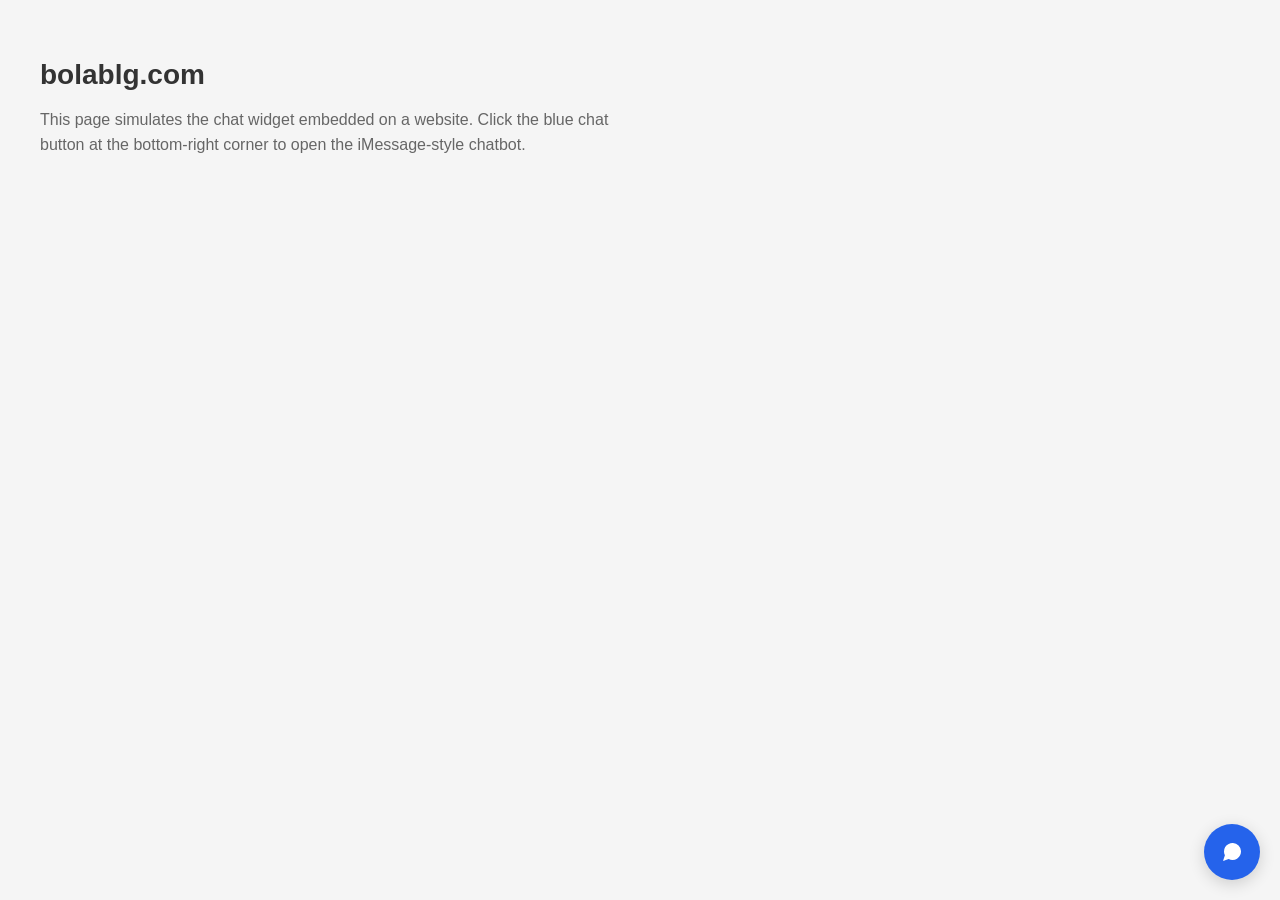
==== static/test-embed.html @ ec5ab6cb "feat: ChatGPT-style frontend redesign + iMessage embed widget Redesign the chatbot frontend with two" ====
<!DOCTYPE html>
<html lang="en">
<head>
    <meta charset="UTF-8">
    <meta name="viewport" content="width=device-width, initial-scale=1.0">
    <title>Widget Embed Test - bolablg.com</title>
    <style>
        body { margin: 0; padding: 40px; font-family: -apple-system, BlinkMacSystemFont, 'Segoe UI', sans-serif; background: #f5f5f5; color: #333; }
        h1 { font-size: 28px; margin-bottom: 12px; }
        p { color: #666; font-size: 16px; line-height: 1.6; max-width: 600px; }
    </style>
</head>
<body>
    <h1>bolablg.com</h1>
    <p>This page simulates the chat widget embedded on a website. Click the blue chat button at the bottom-right corner to open the iMessage-style chatbot.</p>

    <script>
    // Inline version of embed.js pointing to localhost for testing
    (function () {
        'use strict';
        var CHAT_URL = window.location.origin + '/?embed=true';
        var config = { position: 'bottom-right', accent: '#2563EB' };

        var wrapper = document.createElement('div');
        wrapper.id = 'ibola-chat-widget';

        var style = document.createElement('style');
        style.textContent = '#ibola-chat-widget{position:fixed;right:20px;bottom:20px;z-index:99999;font-family:-apple-system,sans-serif}#ibola-chat-widget .ibola-trigger{width:56px;height:56px;border-radius:50%;background:' + config.accent + ';border:none;cursor:pointer;display:flex;align-items:center;justify-content:center;box-shadow:0 4px 16px rgba(0,0,0,0.16);transition:transform 200ms ease,box-shadow 200ms ease}#ibola-chat-widget .ibola-trigger:hover{transform:scale(1.08);box-shadow:0 6px 24px rgba(0,0,0,0.2)}#ibola-chat-widget .ibola-trigger svg{width:24px;height:24px;fill:white;transition:transform 200ms ease}#ibola-chat-widget .ibola-trigger.open svg{transform:rotate(90deg)}#ibola-chat-widget .ibola-frame-container{position:absolute;right:0;bottom:68px;width:400px;height:600px;max-height:calc(100vh - 100px);max-width:calc(100vw - 40px);border-radius:16px;overflow:hidden;box-shadow:0 12px 48px rgba(0,0,0,0.15);border:1px solid rgba(0,0,0,0.08);opacity:0;transform:translateY(12px) scale(0.96);pointer-events:none;transition:opacity 250ms ease,transform 250ms ease}#ibola-chat-widget .ibola-frame-container.visible{opacity:1;transform:translateY(0) scale(1);pointer-events:auto}#ibola-chat-widget .ibola-frame-container iframe{width:100%;height:100%;border:none}@media(max-width:480px){#ibola-chat-widget .ibola-frame-container{width:calc(100vw - 20px);height:calc(100vh - 80px);bottom:68px;right:-10px;border-radius:12px}}';
        document.head.appendChild(style);

        var trigger = document.createElement('button');
        trigger.className = 'ibola-trigger';
        trigger.setAttribute('aria-label', 'Open chat');
        trigger.title = 'Chat with iBola';

        var NS = 'http://www.w3.org/2000/svg';
        var svg = document.createElementNS(NS, 'svg');
        svg.setAttribute('viewBox', '0 0 24 24');
        var path = document.createElementNS(NS, 'path');
        path.setAttribute('d', 'M21 11.5a8.38 8.38 0 0 1-.9 3.8 8.5 8.5 0 0 1-7.6 4.7 8.38 8.38 0 0 1-3.8-.9L3 21l1.9-5.7a8.38 8.38 0 0 1-.9-3.8 8.5 8.5 0 0 1 4.7-7.6 8.38 8.38 0 0 1 3.8-.9h.5a8.48 8.48 0 0 1 8 8v.5z');
        svg.appendChild(path);
        trigger.appendChild(svg);

        var frameContainer = document.createElement('div');
        frameContainer.className = 'ibola-frame-container';
        var iframe = document.createElement('iframe');
        iframe.title = 'iBola Chat';
        iframe.setAttribute('loading', 'lazy');
        frameContainer.appendChild(iframe);

        wrapper.appendChild(frameContainer);
        wrapper.appendChild(trigger);
        document.body.appendChild(wrapper);

        var isOpen = false;
        trigger.addEventListener('click', function () {
            isOpen = !isOpen;
            trigger.classList.toggle('open', isOpen);
            frameContainer.classList.toggle('visible', isOpen);
            trigger.setAttribute('aria-label', isOpen ? 'Close chat' : 'Open chat');
            if (isOpen && !iframe.src) iframe.src = CHAT_URL;
        });
    })();
    </script>
</body>
</html>
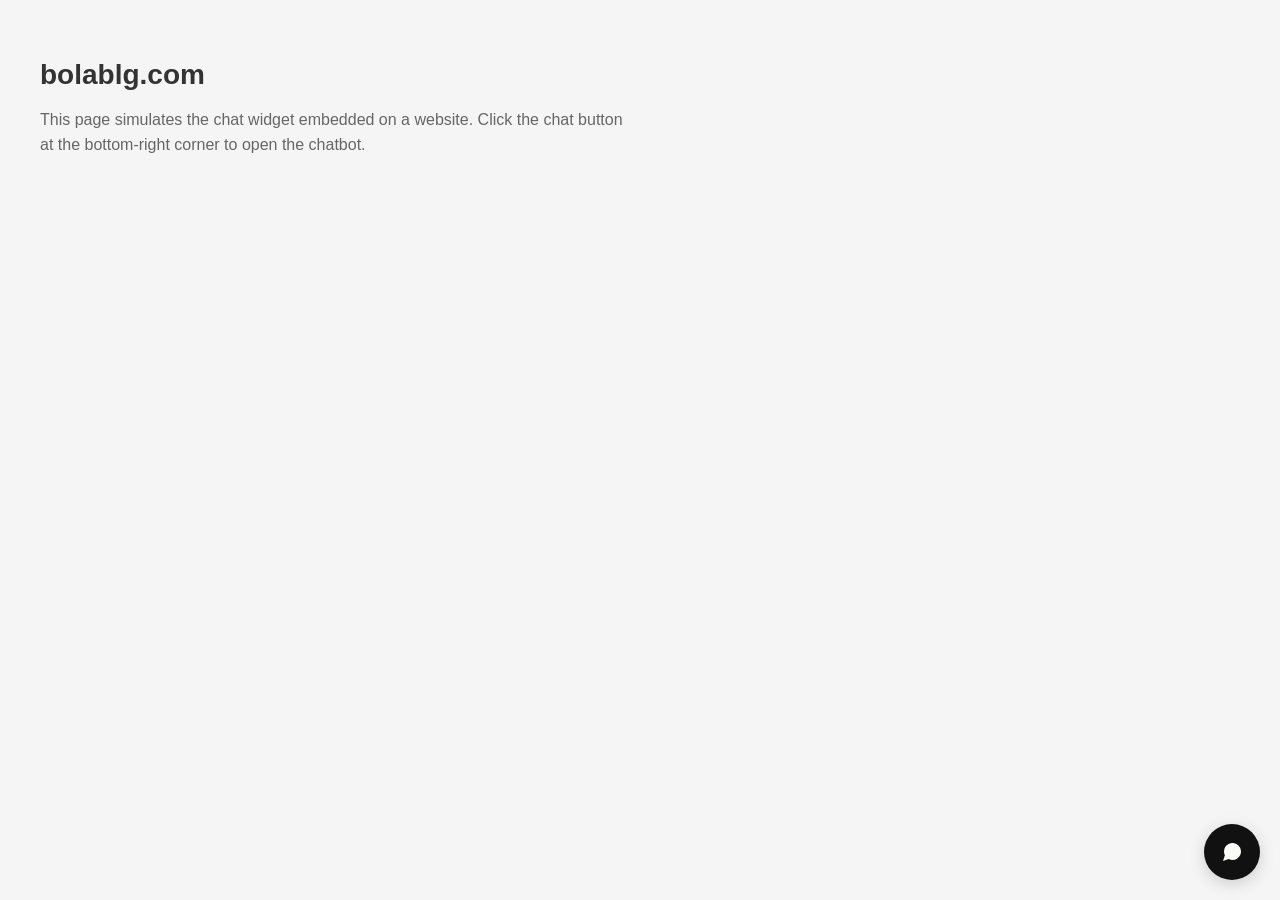
==== commit 67cf1544: "feat(ui): PART 8.1 reskin chatbot to portfolio design system Token-level reskin so the chat reads as" ====
--- a/static/test-embed.html
+++ b/static/test-embed.html
@@ -12,20 +12,20 @@
 </head>
 <body>
     <h1>bolablg.com</h1>
-    <p>This page simulates the chat widget embedded on a website. Click the blue chat button at the bottom-right corner to open the iMessage-style chatbot.</p>
+    <p>This page simulates the chat widget embedded on a website. Click the chat button at the bottom-right corner to open the chatbot.</p>
 
     <script>
     // Inline version of embed.js pointing to localhost for testing
     (function () {
         'use strict';
         var CHAT_URL = window.location.origin + '/?embed=true';
-        var config = { position: 'bottom-right', accent: '#2563EB' };
+        var config = { position: 'bottom-right', accent: '#111111' };
 
         var wrapper = document.createElement('div');
         wrapper.id = 'ibola-chat-widget';
 
         var style = document.createElement('style');
-        style.textContent = '#ibola-chat-widget{position:fixed;right:20px;bottom:20px;z-index:99999;font-family:-apple-system,sans-serif}#ibola-chat-widget .ibola-trigger{width:56px;height:56px;border-radius:50%;background:' + config.accent + ';border:none;cursor:pointer;display:flex;align-items:center;justify-content:center;box-shadow:0 4px 16px rgba(0,0,0,0.16);transition:transform 200ms ease,box-shadow 200ms ease}#ibola-chat-widget .ibola-trigger:hover{transform:scale(1.08);box-shadow:0 6px 24px rgba(0,0,0,0.2)}#ibola-chat-widget .ibola-trigger svg{width:24px;height:24px;fill:white;transition:transform 200ms ease}#ibola-chat-widget .ibola-trigger.open svg{transform:rotate(90deg)}#ibola-chat-widget .ibola-frame-container{position:absolute;right:0;bottom:68px;width:400px;height:600px;max-height:calc(100vh - 100px);max-width:calc(100vw - 40px);border-radius:16px;overflow:hidden;box-shadow:0 12px 48px rgba(0,0,0,0.15);border:1px solid rgba(0,0,0,0.08);opacity:0;transform:translateY(12px) scale(0.96);pointer-events:none;transition:opacity 250ms ease,transform 250ms ease}#ibola-chat-widget .ibola-frame-container.visible{opacity:1;transform:translateY(0) scale(1);pointer-events:auto}#ibola-chat-widget .ibola-frame-container iframe{width:100%;height:100%;border:none}@media(max-width:480px){#ibola-chat-widget .ibola-frame-container{width:calc(100vw - 20px);height:calc(100vh - 80px);bottom:68px;right:-10px;border-radius:12px}}';
+        style.textContent = '#ibola-chat-widget{position:fixed;right:20px;bottom:20px;z-index:99999;font-family:-apple-system,sans-serif}#ibola-chat-widget .ibola-trigger{width:56px;height:56px;border-radius:50%;background:' + config.accent + ';border:none;padding:0;margin:0;outline:none;-webkit-appearance:none;appearance:none;cursor:pointer;display:flex;align-items:center;justify-content:center;box-shadow:0 4px 16px rgba(0,0,0,0.16);transition:transform 200ms ease,box-shadow 200ms ease}#ibola-chat-widget .ibola-trigger:focus-visible{outline:2px solid ' + config.accent + ';outline-offset:2px}#ibola-chat-widget .ibola-trigger:hover{transform:scale(1.08);box-shadow:0 6px 24px rgba(0,0,0,0.2)}#ibola-chat-widget .ibola-trigger svg{width:24px;height:24px;fill:#fafaf7;transition:transform 200ms ease}#ibola-chat-widget .ibola-trigger.open svg{transform:rotate(90deg)}#ibola-chat-widget .ibola-frame-container{position:absolute;right:0;bottom:68px;width:400px;height:600px;max-height:calc(100vh - 100px);max-width:calc(100vw - 40px);border-radius:16px;overflow:hidden;box-shadow:0 12px 48px rgba(0,0,0,0.15);border:1px solid rgba(0,0,0,0.08);opacity:0;transform:translateY(12px) scale(0.96);pointer-events:none;transition:opacity 250ms ease,transform 250ms ease}#ibola-chat-widget .ibola-frame-container.visible{opacity:1;transform:translateY(0) scale(1);pointer-events:auto}#ibola-chat-widget .ibola-frame-container iframe{width:100%;height:100%;border:none}@media(max-width:480px){#ibola-chat-widget .ibola-frame-container{width:calc(100vw - 20px);height:calc(100vh - 80px);bottom:68px;right:-10px;border-radius:12px}}';
         document.head.appendChild(style);
 
         var trigger = document.createElement('button');
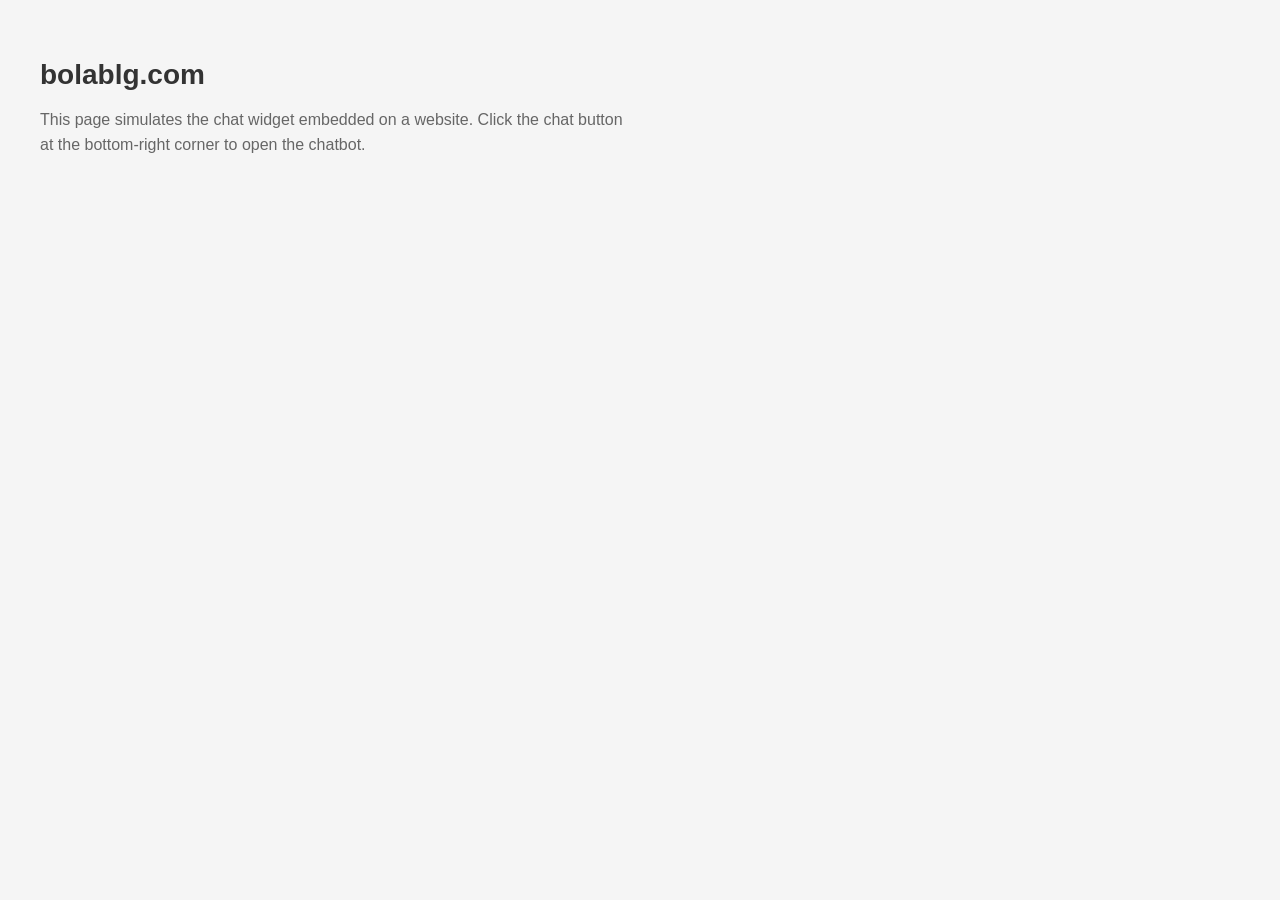
==== commit 5e1b77f2: "Release v1.2.4 with refreshed knowledge and mobile embed" ====
--- a/static/test-embed.html
+++ b/static/test-embed.html
@@ -14,53 +14,6 @@
     <h1>bolablg.com</h1>
     <p>This page simulates the chat widget embedded on a website. Click the chat button at the bottom-right corner to open the chatbot.</p>
 
-    <script>
-    // Inline version of embed.js pointing to localhost for testing
-    (function () {
-        'use strict';
-        var CHAT_URL = window.location.origin + '/?embed=true';
-        var config = { position: 'bottom-right', accent: '#111111' };
-
-        var wrapper = document.createElement('div');
-        wrapper.id = 'ibola-chat-widget';
-
-        var style = document.createElement('style');
-        style.textContent = '#ibola-chat-widget{position:fixed;right:20px;bottom:20px;z-index:99999;font-family:-apple-system,sans-serif}#ibola-chat-widget .ibola-trigger{width:56px;height:56px;border-radius:50%;background:' + config.accent + ';border:none;padding:0;margin:0;outline:none;-webkit-appearance:none;appearance:none;cursor:pointer;display:flex;align-items:center;justify-content:center;box-shadow:0 4px 16px rgba(0,0,0,0.16);transition:transform 200ms ease,box-shadow 200ms ease}#ibola-chat-widget .ibola-trigger:focus-visible{outline:2px solid ' + config.accent + ';outline-offset:2px}#ibola-chat-widget .ibola-trigger:hover{transform:scale(1.08);box-shadow:0 6px 24px rgba(0,0,0,0.2)}#ibola-chat-widget .ibola-trigger svg{width:24px;height:24px;fill:#fafaf7;transition:transform 200ms ease}#ibola-chat-widget .ibola-trigger.open svg{transform:rotate(90deg)}#ibola-chat-widget .ibola-frame-container{position:absolute;right:0;bottom:68px;width:400px;height:600px;max-height:calc(100vh - 100px);max-width:calc(100vw - 40px);border-radius:16px;overflow:hidden;box-shadow:0 12px 48px rgba(0,0,0,0.15);border:1px solid rgba(0,0,0,0.08);opacity:0;transform:translateY(12px) scale(0.96);pointer-events:none;transition:opacity 250ms ease,transform 250ms ease}#ibola-chat-widget .ibola-frame-container.visible{opacity:1;transform:translateY(0) scale(1);pointer-events:auto}#ibola-chat-widget .ibola-frame-container iframe{width:100%;height:100%;border:none}@media(max-width:480px){#ibola-chat-widget .ibola-frame-container{width:calc(100vw - 20px);height:calc(100vh - 80px);bottom:68px;right:-10px;border-radius:12px}}';
-        document.head.appendChild(style);
-
-        var trigger = document.createElement('button');
-        trigger.className = 'ibola-trigger';
-        trigger.setAttribute('aria-label', 'Open chat');
-        trigger.title = 'Chat with iBola';
-
-        var NS = 'http://www.w3.org/2000/svg';
-        var svg = document.createElementNS(NS, 'svg');
-        svg.setAttribute('viewBox', '0 0 24 24');
-        var path = document.createElementNS(NS, 'path');
-        path.setAttribute('d', 'M21 11.5a8.38 8.38 0 0 1-.9 3.8 8.5 8.5 0 0 1-7.6 4.7 8.38 8.38 0 0 1-3.8-.9L3 21l1.9-5.7a8.38 8.38 0 0 1-.9-3.8 8.5 8.5 0 0 1 4.7-7.6 8.38 8.38 0 0 1 3.8-.9h.5a8.48 8.48 0 0 1 8 8v.5z');
-        svg.appendChild(path);
-        trigger.appendChild(svg);
-
-        var frameContainer = document.createElement('div');
-        frameContainer.className = 'ibola-frame-container';
-        var iframe = document.createElement('iframe');
-        iframe.title = 'iBola Chat';
-        iframe.setAttribute('loading', 'lazy');
-        frameContainer.appendChild(iframe);
-
-        wrapper.appendChild(frameContainer);
-        wrapper.appendChild(trigger);
-        document.body.appendChild(wrapper);
-
-        var isOpen = false;
-        trigger.addEventListener('click', function () {
-            isOpen = !isOpen;
-            trigger.classList.toggle('open', isOpen);
-            frameContainer.classList.toggle('visible', isOpen);
-            trigger.setAttribute('aria-label', isOpen ? 'Close chat' : 'Open chat');
-            if (isOpen && !iframe.src) iframe.src = CHAT_URL;
-        });
-    })();
-    </script>
+    <script src="/static/embed.js" defer></script>
 </body>
 </html>
